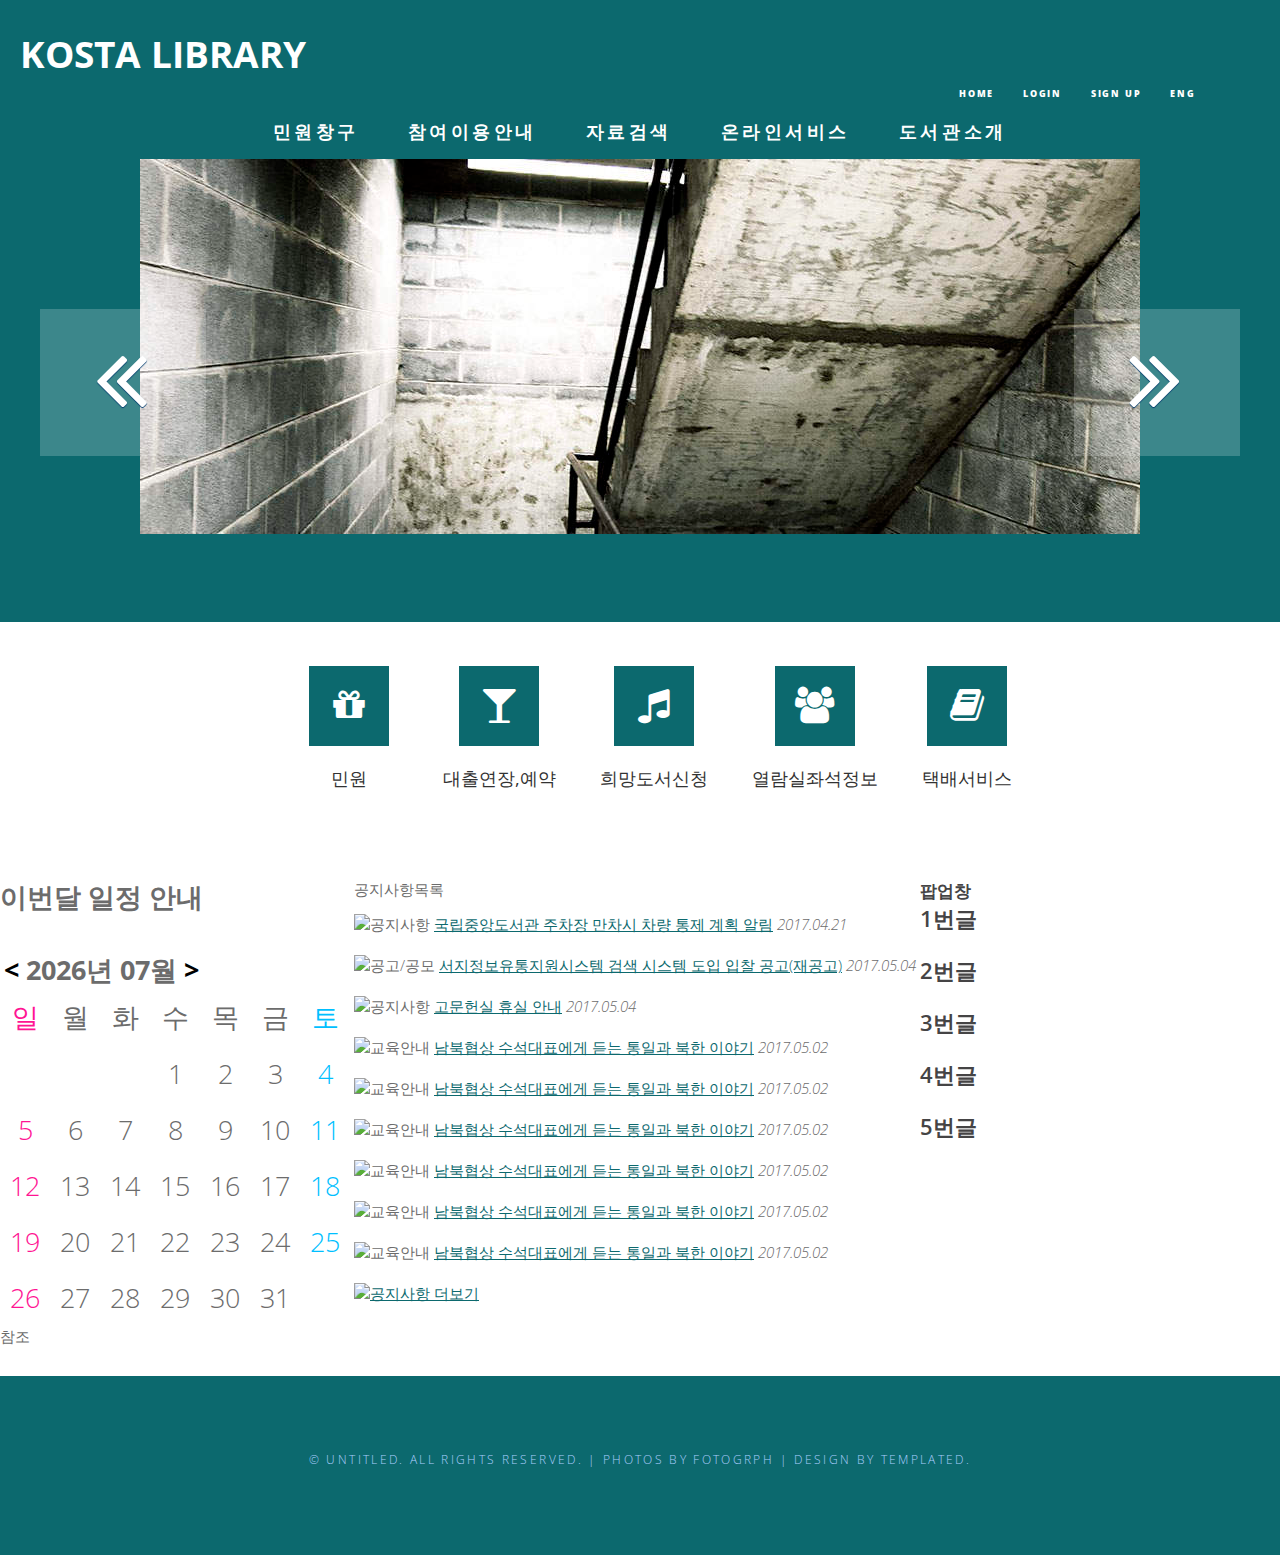
==== Temp/WebContent/index.html @ cfcb729a "0" ====
<!DOCTYPE html PUBLIC "-//W3C//DTD XHTML 1.0 Strict//EN" "http://www.w3.org/TR/xhtml1/DTD/xhtml1-strict.dtd">
<html xmlns="http://www.w3.org/1999/xhtml">
<head>
<meta http-equiv="Content-Type" content="text/html; charset=utf-8" />
<title></title>
<meta name="keywords" content="" />
<meta name="description" content="" />
<script type="text/javascript" src="http://ajax.googleapis.com/ajax/libs/jquery/1.7.1/jquery.min.js"></script>
<script type="text/javascript" src="jquery.slidertron-1.3.js"></script>
<link href="http://fonts.googleapis.com/css?family=Open+Sans:400,300,600,700,800" rel="stylesheet" />
<link href="default.css" rel="stylesheet" type="text/css" media="all" />
<link href="fonts.css" rel="stylesheet" type="text/css" media="all" />

<!--[if IE 6]><link href="default_ie6.css" rel="stylesheet" type="text/css" /><![endif]-->

</head>
<body>
<div id="header-wrapper">
   <div id="header" class="container">
      
      <div id="logo">
         <h1><a href="#">KOSTA library</a></h1>
      </div>
      
      <div id="menu">
         <div id="menu_form">
         <ul>
            <li><a href="#" accesskey="2" title="">HOME</a></li>
            <li><a href="#" accesskey="3" title="">LOGIN</a></li>
            <li><a href="#" accesskey="4" title="">SIGN UP</a></li>
            <li><a href="#" accesskey="5" title="">ENG</a></li>
         </ul><br/><br/>
         </div>

         <div id="menu_top">
         <ul>
            <li class=""><a href="#" accesskey="1" title="">민원창구</a></li>
            <li class=""><a href="#" accesskey="2" title="">참여이용안내</a></li>
            <li class=""><a href="#" accesskey="3" title="">자료검색</a></li>
            <li class=""><a href="#" accesskey="4" title="">온라인서비스</a></li>
            <li class=""><a href="#" accesskey="5" title="">도서관소개</a></li>
         </ul>
         </div>
      </div>
   </div>
</div>

		<!-- ****************************************************************************************************************** -->

			<div id="slider">
				<a href="#" class="button previous-button"><span class="icon icon-double-angle-left"></span></a>
				<a href="#" class="button next-button"><span class="icon icon-double-angle-right"></span></a>
				<div class="viewer">
					<div class="reel">
						<div class="slide">
							<a class="link" href="#">Full story ...</a>
							<img src="images/1.jpg" alt="" />
						</div>
						<div class="slide">
							<a class="link" href="#">Full story ...</a>
							<img src="images/2.jpg" alt="" />
						</div>
						<div class="slide">
							<a class="link" href="#">Full story ...</a>
							<img src="images/1.jpg" alt="" />
						</div>
					</div>
				</div>
			</div>
			
			<script type="text/javascript">
				$('#slider').slidertron({
					viewerSelector: '.viewer',
					reelSelector: '.viewer .reel',
					slidesSelector: '.viewer .reel .slide',
					advanceDelay: 3000,
					speed: 'slow',
					navPreviousSelector: '.previous-button',
					navNextSelector: '.next-button',
					slideLinkSelector: '.link'
				});
				
				window.onload = function () {
					kCalendar('content');
				};
				
				function kCalendar(id, date) {
					var content = document.getElementById(id);
					
					if( typeof( date ) !== 'undefined' ) {
						date = date.split('-');
						date[1] = date[1] - 1;
						date = new Date(date[0], date[1], date[2]);
					} else {
						var date = new Date();
					}
					var currentYear = date.getFullYear();
					//년도를 구함
					
					var currentMonth = date.getMonth() + 1;
					//연을 구함. 월은 0부터 시작하므로 +1, 12월은 11을 출력
					
					var currentDate = date.getDate();
					//오늘 일자.
					
					date.setDate(1);
					var currentDay = date.getDay();
					//이번달 1일의 요일은 출력. 0은 일요일 6은 토요일
					
					var dateString = new Array('sun', 'mon', 'tue', 'wed', 'thu', 'fri', 'sat');
					var lastDate = new Array(31, 28, 31, 30, 31, 30, 31, 31, 30, 31, 30, 31);
					if( (currentYear % 4 === 0 && currentYear % 100 !== 0) || currentYear % 400 === 0 )
						lastDate[1] = 29;
					//각 달의 마지막 일을 계산, 윤년의 경우 년도가 4의 배수이고 100의 배수가 아닐 때 혹은 400의 배수일 때 2월달이 29일 임.
					
					var currentLastDate = lastDate[currentMonth-1];
					var week = Math.ceil( ( currentDay + currentLastDate ) / 7 );
					//총 몇 주인지 구함.
					
					if(currentMonth != 1)
						var prevDate = currentYear + '-' + ( currentMonth - 1 ) + '-' + currentDate;
					else
						var prevDate = ( currentYear - 1 ) + '-' + 12 + '-' + currentDate;
					//만약 이번달이 1월이라면 1년 전 12월로 출력.
					
					if(currentMonth != 12) 
						var nextDate = currentYear + '-' + ( currentMonth + 1 ) + '-' + currentDate;
					else
						var nextDate = ( currentYear + 1 ) + '-' + 1 + '-' + currentDate;
					//만약 이번달이 12월이라면 1년 후 1월로 출력.

					
					if( currentMonth < 10 )
						var currentMonth = '0' + currentMonth;
					//10월 이하라면 앞에 0을 붙여준다.
					
					var calendar = '';
					
					calendar += '<div id="theader">';
					calendar += '<span>이번달 일정 안내</span><br/><br/>';
					calendar += '			<span><a href="#" class="tbutton previous-button" onclick="kCalendar(\'' +  id + '\', \'' + prevDate + '\')"><</a></span>';
					calendar += '			<span id="date">' + currentYear + '년 ' + currentMonth + '월</span>';
					calendar += '			<span><a href="#" class="tbutton next-button" onclick="kCalendar(\'' + id + '\', \'' + nextDate + '\')">></a></span>';
					calendar += '		</div>';
					calendar += '		<table border="0" cellspacing="0" cellpadding="10">';
					calendar += '			<caption>' + currentYear + '년 ' + currentMonth + '월 달력</caption>';
					calendar += '			<thead>';
					calendar += '				<tr>';
					calendar += '				  <th class="sun" scope="row">일</th>';
					calendar += '				  <th class="mon" scope="row">월</th>';
					calendar += '				  <th class="tue" scope="row">화</th>';
					calendar += '				  <th class="wed" scope="row">수</th>';
					calendar += '				  <th class="thu" scope="row">목</th>';
					calendar += '				  <th class="fri" scope="row">금</th>';
					calendar += '				  <th class="sat" scope="row">토</th>';
					calendar += '				</tr>';
					calendar += '			</thead>';
					calendar += '			<tbody>';
					
					var dateNum = 1 - currentDay;
					
					for(var i = 0; i < week; i++) {
						calendar += '			<tr>';
						for(var j = 0; j < 7; j++, dateNum++) {
							if( dateNum < 1 || dateNum > currentLastDate ) {
								calendar += '				<td class="' + dateString[j] + '"> </td>';
								continue;
							}
							calendar += '				<td class="' + dateString[j] + '">' + dateNum + '</td>';
						}
						calendar += '			</tr>';
					}
					
					calendar += '			</tbody>';
					calendar += '		</table>';
					calendar += '<span>참조</span>';
					
					
					content.innerHTML = calendar;
				}
			</script>

		<!-- ****************************************************************************************************************** -->


<div id="wrapper">
	<div id="featured-wrapper">
		<div id="featured" class="container">
			<div class="column1"> <a href=''><span class="icon icon-gift"></a></span><br/>
				<div class="title">
					<h2>민원</h2>
				</div>
			</div>
			<div class="column2"> <span class="icon icon-glass"></span><br/>
				<div class="title">
					<h2>대출연장,예약</h2>
				</div>
			</div>
			<div class="column3"> <span class="icon icon-music"></span><br/>
				<div class="title">
					<h2>희망도서신청</h2>
				</div>
			</div>
			<div class="column4"> <span class="icon icon-group"></span><br/>
				<div class="title">
					<h2>열람실좌석정보</h2>
				</div>
			</div>
			
			<div class="column5"> <span class="icon icon-book"></span><br/>
				<div class="title">
					<h2>택배서비스</h2>
				</div>
			</div>
		</div>
	</div>
	
	<div id="page" class="container">
		<div id="content">
		</div>
		
		<div id="notice">
				<ul class="notice_header">
					<li class="selected">
						<div class="boardBox_contnetns" id="mtab_notice">
								<span>공지사항목록</span>
						</div>
					</li>
				</ul>
				<ul class="lst01">
			<li>
				<span><img src="" alt="공지사항"></span>
				<a href="">국립중앙도서관 주차장 만차시 차량  통제 계획 알림</a>
				<em>2017.04.21</em>
			</li><br/>
			<li>
				<span><img src="" alt="공고/공모"></span>
				<a href="">서지정보유통지원시스템 검색 시스템 도입 입찰 공고(재공고)</a>
				<em>2017.05.04</em>
			</li><br/>
			<li>
				<span><img src="" alt="공지사항"></span>
				<a href="">고문헌실 휴실 안내</a>
				<em>2017.05.04</em>
			</li><br/>
			<li>
				<span><img src="" alt="교육안내"></span>
				<a href="">남북협상 수석대표에게 듣는 통일과 북한 이야기</a>
				<em>2017.05.02</em>
			</li><br/>
			<li>
				<span><img src="" alt="교육안내"></span>
				<a href="">남북협상 수석대표에게 듣는 통일과 북한 이야기</a>
				<em>2017.05.02</em>
			</li><br/>
			<li>
				<span><img src="" alt="교육안내"></span>
				<a href="">남북협상 수석대표에게 듣는 통일과 북한 이야기</a>
				<em>2017.05.02</em>
			</li><br/>
			<li>
				<span><img src="" alt="교육안내"></span>
				<a href="">남북협상 수석대표에게 듣는 통일과 북한 이야기</a>
				<em>2017.05.02</em>
			</li><br/>
			<li>
				<span><img src="" alt="교육안내"></span>
				<a href="">남북협상 수석대표에게 듣는 통일과 북한 이야기</a>
				<em>2017.05.02</em>
			</li><br/>
			<li>
				<span><img src="" alt="교육안내"></span>
				<a href="">남북협상 수석대표에게 듣는 통일과 북한 이야기</a>
				<em>2017.05.02</em>
			</li><br/>
			<li class="more"><a href=""><img src="" alt="공지사항 더보기"></a></li>
		</ul>
		</div>
		
		<div id="popup">
			<div class="popup-header">
				<h3>팝업창</h3>
			</div>
			    <h2>1번글</h2><br/>
				<h2>2번글</h2><br/>
				<h2>3번글</h2><br/>
				<h2>4번글</h2><br/>
				<h2>5번글</h2><br/>
		</div>
	</div>
</div>
<div id="copyright" class="container">
	<p>&copy; Untitled. All rights reserved. | Photos by <a href="http://fotogrph.com/">Fotogrph</a> | Design by <a href="http://templated.co" rel="nofollow">TEMPLATED</a>.</p>
</div>
</body>
</html>
---- Temp/WebContent/default.css ----
html, body
{
   height: 100%;
}

body
{
   margin: 0px;
   padding: 0px;
   background: #0C696E;
   font-family: 'Open Sans', sans-serif;
   font-size: 11pt;
   font-weight: 300;
   color: #6c6c6c;
}

#theader, th, tr, td
{
   font-family: 'Open Sans', sans-serif;
   font-size: 20pt;
   font-weight: 300;
   color: #6c6c6c;
}

h1, h2, h3
{
   margin: 0;
   padding: 0;
   font-weight: 600;
   color: #454445;
}

p, ol, ul
{
   margin-top: 0;
}

ol, ul
{
   padding: 0;
   list-style: none;
}

p
{
   line-height: 180%;
}

strong
{
}

a
{
   color: #0C696E;
}

a:hover
{
   text-decoration: none;
}

.container
{
   width: auto;
}


/******************************************************************************** */
/* Image Style                                                                   */
/******************************************************************************** */

   .image
{
   display: inline-block;
}

.image img
{
   display: block;
   width: 100%;
}

.image-full
{
   display: block;
   width: 100%;
   margin: 0 0 2em 0;
}

.image-left
{
   float: left;
   margin: 0 2em 2em 0;
}

.image-centered
{
   display: block;
   margin: 0 0 2em 0;
}

.image-centered img
{
   margin: 0 auto;
   width: auto;
}

/******************************************************************************** */
/* List Styles                                                                   */
/******************************************************************************** */

   ul.style1
{
   margin: 0;
   padding: 0em 0em 0em 0em;
   overflow: hidden;
   list-style: none;
   color: #6c6c6c
}

ul.style1 li
{
   overflow: hidden;
   display: block;
   padding: 2.80em 0em;
   border-top: 1px solid #D1CFCE;
}

ul.style1 li:first-child
{
   padding-top: 0;
   border-top: none;
}

ul.style1 .image-left
{
   margin-bottom: 0;
}

ul.style1 h3
{
   padding: 1.2em 0em 1em 0em;
   letter-spacing: 0.10em;
   text-transform: uppercase;
   font-size: 1.2em;
   font-weight: 600;
   color: #454445;
}

ul.style1 a
{
   text-decoration: none;
   color: #525252;
}

ul.style1 a:hover
{
   text-decoration: underline;
   color: #525252;
}

ul.style2
{
   margin: 0;
   padding-top: 1em;
   list-style: none;
}

ul.style2 li
{
   border-top: solid 1px #E5E5E5;
   padding: 0.80em 0 0.80em 0;
   font-family: 0.80em;
}

ul.style2 li:before
{
   display: inline-block;
   padding: 4px;
   background: #0C696E;
}

ul.style2 a
{
   display: inline-block;
   margin-left: 1em;
}

ul.style2 li:first-child
{
   border-top: 0;
   padding-top: 0;
}

ul.style2 .icon
{
   color: #FFF;
}

/******************************************************************************** */
/* Social Icon Styles                                                            */
/******************************************************************************** */

   ul.contact
{
   margin: 0;
   padding: 2em 0em 0em 0em;
   list-style: none;
}

ul.contact li
{
   display: inline-block;
   padding: 0em 0.30em;
   font-size: 1em;
}

ul.contact li span
{
   display: none;
   margin: 0;
   padding: 0;
}

ul.contact li a
{
   color: #FFF;
}

ul.contact li a:before
{
   display: inline-block;
   background: #3f3f3f;
   width: 40px;
   height: 40px;
   line-height: 40px;
   border-radius: 20px;
   text-align: center;
   color: #FFFFFF;
}

ul.contact li a.icon-twitter:before
{
   background: #2DAAE4;
}

ul.contact li a.icon-facebook:before
{
   background: #39599F;
}

ul.contact li a.icon-dribbble:before
{
   background: #C4376B;
}

ul.contact li a.icon-tumblr:before
{
   background: #31516A;
}

ul.contact li a.icon-rss:before
{
   background: #F2600B;
}

/******************************************************************************** */
/* Button Style                                                                  */
/******************************************************************************** */

   .button
{
   display: inline-block;
   padding: 1.3em 3em;
   background: #0C696E;
   -moz-transition: opacity 0.25s ease-in-out;
   -webkit-transition: opacity 0.25s ease-in-out;
   -o-transition: opacity 0.25s ease-in-out;
   -ms-transition: opacity 0.25s ease-in-out;
   transition: opacity 0.25s ease-in-out;
   letter-spacing: 0.20em;
   text-decoration: none;
   text-transform: uppercase;
   font-weight: 600;
   color: #FFF;
}

.button:hover
{
}

.button:active
{
}

.button-big
{
   padding: 1.6em 4em;
   font-size: 1.4em;
   font-weight: 900;
}

/******************************************************************************** */
/* Heading Titles                                                                */
/******************************************************************************** */

   .title
{
   margin-bottom: 3em;
}

.title h2
{
   font-weight: 400;
   font-size: 2.8em;
   color: #323232;
}

.title .byline
{
   letter-spacing: 0.15em;
   text-transform: uppercase;
   font-weight: 400;
   font-size: 1.1em;
   color: #6F6F6F;
}

/******************************************************************************** */
/* Header                                                                        */
/******************************************************************************** */
   
   #header-wrapper
{
   
}

#header
{
   position: relative;
   height: 100px;
}

/******************************************************************************** */
/* Logo                                                                          */
/******************************************************************************** */

   #logo
{
   position: absolute;
   top: 2em;
   left: 0;
   width: 100%;
}

#logo h1
{
   display: inline-block;
   font-size: 2.5em;
   text-transform: uppercase;
   font-weight: 700;
   color: #FFF;
}

#logo a
{
   text-decoration: none;
   color: #FFF;
   padding-left: 20px;
}

/******************************************************************************** */
/* Menu                                                                          */
/******************************************************************************** */

/* #menu */
/* { */
/*    position: absolute; */
/*    right: 0px; */
/*    top: 3.2em; */
/* } */


#menu_form
{
   position: absolute;
   right: 70px;
   top: 7.2em;
   margin-left: 100px;
   font-size: 0.80em;
   margin-bottom: 10px;
}

#menu_form ul
{
   display: flex;
    margin: 0 auto;
    padding-left: 550px;
}

#menu_form li
{
   display: block;
   float: none;
   text-align: center;
}

#menu_form li a, #menu_form li span
{
   display: inline-block;
   margin-left: 1.0em;
   padding: 0em 1.5em 0em 0.50em;
   letter-spacing: 0.20em;
   text-decoration: none;
   font-size: 0.80em;
   font-weight: 800;
   text-transform: uppercase;
   outline: 0;
   color: #FFF;
   padding-left: 5px;
}

#menu_top
{
   position: absolute;
    top: 5.2em;
/*     right: 0px; */
   display:block;
    font-size: 1.5em;
/*     padding: auto; */
left:50%;
margin-left:-390px;
}

#menu_top ul
{
   display: inline-block;
    margin: 0 auto;
/*     padding-left: 550px; */
   
}

#menu_top li
{
   display: block;
   float: left;
   text-align: center;
}

#menu_top li a, #menu_top li span
{
   display: inline-block;
   margin-left: 1.0em;
   padding: 0em 1.5em 0em 0.50em;
   letter-spacing: 0.20em;
   text-decoration: none;
   font-size: 0.80em;
   font-weight: 800;
   text-transform: uppercase;
   outline: 0;
   color: #FFF;
   padding-left: 5px;
}

/* #menu li:hover a, #menu li.active a, #menu li.active span */
/* { */
/* } */

/* #menu .current_page_item a */
/* { */
/*    color: #FFF; */
/* } */

/* #menu .icon */
/* { */
/*    display: inline-block; */
/*    color: #FFF; */
/* } */


/******************************************************************************** */
/* Banner                                                                        */
/******************************************************************************** */
   
   #banner-wrapper
{
   overflow: hidden;
   padding: 3em 0em;
   background: #ECECEC;
}

#banner .box-left
{
   float: left;
}

#banner .box-right
{
   float: right;
}

#banner h2
{
   margin: 0em;
   padding: 0em;
   font-weight: 400;
   font-size: 3em;
   color: #555555;
}

#banner span
{
   display: block;
   padding-top: 0.20em;
   text-transform: uppercase;
   font-size: 1.2em;
   color: #A2A2A2;
}

/******************************************************************************** */
/* Page                                                                          */
/******************************************************************************** */

   #wrapper
{
   background: #FFF;
}

#page
{
   margin: 0px auto;
   overflow: hidden;
   padding: 2em 0em;
}

#page div
{
	vertical-align: top;
	display: inline-block;
}

/******************************************************************************** */
/* Content                                                                       */
/******************************************************************************** */

#content
{
   margin: auto;
   width: auto;
}

#content #theader {text-align: center; font-weight: bold}
#content .tbutton {color: #000; text-decoration: none;}

#content table {width: auto;}

#content caption {display: none;}

#content .sun {text-align: center; color: deeppink;}
#content .mon {text-align: center;}
#content .tue {text-align: center;}
#content .wed {text-align: center;}
#content .thu {text-align: center;}
#content .fri {text-align: center;}
#content .sat {text-align: center; color: deepskyblue;}

/******************************************************************************** */
/* notice                                                                       */
/******************************************************************************** */

#notice
{
	margin: auto;
	width: auto;
}

/******************************************************************************** */
/* Sidebar                                                                       */
/******************************************************************************** */

#popup
{
   margin: auto;
   width: auto;
}

#stwo-col
{
   margin-top: 2em;
}

#stwo-col h2
{
   display: block;
   padding-bottom: 1.5em;
   letter-spacing: 0.10em;
   text-transform: uppercase;
   font-size: 1.2em;
   font-weight: 600;
   color: #454445;
}

#stwo-col .sbox1
{
   float: left;
   width: auto;
}

#stwo-col .sbox2
{
   float: right;
   width: auto;
}

/******************************************************************************** */
/* Copyright                                                                     */
/******************************************************************************** */

   #copyright
{
   overflow: hidden;
   padding: 5em 0em;
}

#copyright p
{
   letter-spacing: 0.20em;
   text-align: center;
   text-transform: uppercase;
   font-size: 0.80em;
   color: #ACCFFF;
}

#copyright a
{
   text-decoration: none;
   color: #ACCFFF;
}

/******************************************************************************** */
/* Featured                                                                      */
/******************************************************************************** */

   #featured-wrapper
{
   overflow: hidden;
   padding: 3em 0em;
   background: #FFF;
   text-align: center;
}

#featured .major
{
   overflow: hidden;
   margin-bottom: 3em;
   padding-bottom: 2em;
   border-bottom: 1px solid #E8E8E8;
}

#featured .major h2
{
   font-size: 3em;
}

#featured .major .byline
{
   font-size: 1.3em;
}

#featured .title
{
   margin-bottom: 1em;
}

#featured .title h2
{
   font-size: 1.2em;
}

#featured h2
{
   text-align: center;
}

#featured .icon
{
   position: relative;
   display: inline-block;
   width: 80px;
   height: 80px;
   background: #0C696E;
   margin: 0px auto 20px auto;
   line-height:  80px;
   font-size: 2em;
   text-align: center;
   color: #FFF;
}

#featured div
{
   display: inline-block;
}

.column1
{
   margin-right: 10px;
}

.column1,  .column2,  .column3,  .column4,  .column5
{
   margin-left: 40px;
   width: auto;
}

#slider
{
   margin: 4em auto 6em auto;
   width: 1200px;
   position: relative;
}

#slider .button
{
   display: inline-block;
   background: rgba(255,255,255,0.2);
   color: #ffffff;
   text-decoration: none;
   outline: 0;
   font-size: 1.25em;
   text-shadow: 0 1px 1px #003A6C;
   z-index: 5;
}

#slider .button:hover
{
   
}

#slider .viewer
{
   width: 1000px;
   height: 375px;
   margin: 0 auto;
   overflow: hidden;
}

#slider .viewer .reel
{
   display: none;
   height: 375px;
}

#slider .viewer .reel .slide
{
   position: relative;
   width: 1200px;
   height: 375px;
}

#slider .viewer .reel h2
{
   position: absolute;
   top: 130px;
   left: 0;
   width: 1200px;
   height: 80px;
   line-height: 80px;
   background: #111111;
   text-align: center;
   opacity: 0.85;
   font-weight: normal;
   color: #ffffff;
   font-size: 2.25em;
}

#slider .viewer .reel p
{
   position: absolute;
   top: 210px;
   left: 0;
   width: 1200px;
   height: 40px;
   line-height: 40px;
   background: #0074C6;
   text-align: center;
   opacity: 0.85;
   font-weight: normal;
   color: #ffffff;
   font-size: 1.1em;
}

#slider .icon
{
   font-size: 4em;
   color: #FFF;
}

#slider .previous-button
{
   position: absolute;
   top: 150px;
   left: 0;
}

#slider .next-button
{
   position: absolute;
   top: 150px;
   right: 0;
}

#slider .indicator
{
   margin: 30px auto 0 auto;
}

#slider .indicator ul
{
   list-style: none;
   padding: 0;
   margin: 0;
   text-align: center;
}

#slider .indicator ul li
{
   display: inline-block;
   width: 12px;
   height: 12px;
   text-indent: -9999em;
   background: #c8c8c8;
   margin: 0 2px 0 2px;
   border-radius: 8px;
   border-bottom: solid 1px #ffffff;
   border-top: solid 1px #909090;
}

#slider .indicator ul li.active
{
   background: #505050;
   border-top: solid 1px #505050;
}
---- Temp/WebContent/fonts.css ----
@charset 'UTF-8';

@font-face
{
	font-family: 'FontAwesome';
	src: url('fonts/fontawesome-webfont.eot?v=3.0.1');
	src: url('fonts/fontawesome-webfont.eot?#iefix&v=3.0.1') format('embedded-opentype'),
	     url('fonts/fontawesome-webfont.woff?v=3.0.1') format('woff'),
	     url('fonts/fontawesome-webfont.ttf?v=3.0.1') format('truetype'),
	     url('fonts/fontawesome-webfont.svg#FontAwesome') format('svg');
	font-weight: normal;
	font-style: normal;
}

@font-face
{
	font-family: 'Font-Awesome-Social';
	src: url('fonts/fontawesome-social-webfont.eot');
	src: url('fonts/fontawesome-social-webfont.eot?#iefix') format('embedded-opentype'),
	     url('fonts/fontawesome-social-webfont.woff') format('woff'),
		 url('fonts/fontawesome-social-webfont.ttf') format('truetype'),
		 url('fonts/fontawesome-social-webfont.svg#Font-Awesome-More') format('svg');
	font-weight: normal;
	font-style: normal;
}

/*********************************************************************************/
/* Icons                                                                         */
/*********************************************************************************/

	/*
		Powered by:
		
		Font Awesome (http://fortawesome.github.com/Font-Awesome/)
		Font Awesome More (http://gregoryloucas.github.com/Font-Awesome-More/)
	*/

	.icon
	{
		text-decoration: none;
	}

		.icon:before
		{
			font-size: 1.25em;
			text-decoration: none;
			font-family: FontAwesome;
			font-weight: normal;
			font-style: normal;
			-webkit-text-rendering: optimizeLegibility;
			-moz-text-rendering: optimizeLegibility;
			-ms-text-rendering: optimizeLegibility;
			-o-text-rendering: optimizeLegibility;
			text-rendering: optimizeLegibility;
			-webkit-font-smoothing: antialiased;
			-moz-font-smoothing: antialiased;
			-ms-font-smoothing: antialiased;
			-o-font-smoothing: antialiased;
			font-smoothing: antialiased;
			-webkit-font-feature-settings: "liga" 1, "dlig" 1;
			-moz-font-feature-settings: "liga=1, dlig=1";
			-ms-font-feature-settings: "liga" 1, "dlig" 1;
			-o-font-feature-settings: "liga" 1, "dlig" 1;
			font-feature-settings: "liga" 1, "dlig" 1;
		}

		.icon-glass:before                { content: "\f000"; }
		.icon-music:before                { content: "\f001"; }
		.icon-search:before               { content: "\f002"; }
		.icon-envelope:before             { content: "\f003"; }
		.icon-heart:before                { content: "\f004"; }
		.icon-star:before                 { content: "\f005"; }
		.icon-star-empty:before           { content: "\f006"; }
		.icon-user:before                 { content: "\f007"; }
		.icon-film:before                 { content: "\f008"; }
		.icon-th-large:before             { content: "\f009"; }
		.icon-th:before                   { content: "\f00a"; }
		.icon-th-list:before              { content: "\f00b"; }
		.icon-ok:before                   { content: "\f00c"; }
		.icon-remove:before               { content: "\f00d"; }
		.icon-zoom-in:before              { content: "\f00e"; }

		.icon-zoom-out:before             { content: "\f010"; }
		.icon-off:before                  { content: "\f011"; }
		.icon-signal:before               { content: "\f012"; }
		.icon-cog:before                  { content: "\f013"; }
		.icon-trash:before                { content: "\f014"; }
		.icon-home:before                 { content: "\f015"; }
		.icon-file:before                 { content: "\f016"; }
		.icon-time:before                 { content: "\f017"; }
		.icon-road:before                 { content: "\f018"; }
		.icon-download-alt:before         { content: "\f019"; }
		.icon-download:before             { content: "\f01a"; }
		.icon-upload:before               { content: "\f01b"; }
		.icon-inbox:before                { content: "\f01c"; }
		.icon-play-circle:before          { content: "\f01d"; }
		.icon-repeat:before               { content: "\f01e"; }

		/* \f020 doesn't work in Safari. all shifted one down */
		.icon-refresh:before              { content: "\f021"; }
		.icon-list-alt:before             { content: "\f022"; }
		.icon-lock:before                 { content: "\f023"; }
		.icon-flag:before                 { content: "\f024"; }
		.icon-headphones:before           { content: "\f025"; }
		.icon-volume-off:before           { content: "\f026"; }
		.icon-volume-down:before          { content: "\f027"; }
		.icon-volume-up:before            { content: "\f028"; }
		.icon-qrcode:before               { content: "\f029"; }
		.icon-barcode:before              { content: "\f02a"; }
		.icon-tag:before                  { content: "\f02b"; }
		.icon-tags:before                 { content: "\f02c"; }
		.icon-book:before                 { content: "\f02d"; }
		.icon-bookmark:before             { content: "\f02e"; }
		.icon-print:before                { content: "\f02f"; }

		.icon-camera:before               { content: "\f030"; }
		.icon-font:before                 { content: "\f031"; }
		.icon-bold:before                 { content: "\f032"; }
		.icon-italic:before               { content: "\f033"; }
		.icon-text-height:before          { content: "\f034"; }
		.icon-text-width:before           { content: "\f035"; }
		.icon-align-left:before           { content: "\f036"; }
		.icon-align-center:before         { content: "\f037"; }
		.icon-align-right:before          { content: "\f038"; }
		.icon-align-justify:before        { content: "\f039"; }
		.icon-list:before                 { content: "\f03a"; }
		.icon-indent-left:before          { content: "\f03b"; }
		.icon-indent-right:before         { content: "\f03c"; }
		.icon-facetime-video:before       { content: "\f03d"; }
		.icon-picture:before              { content: "\f03e"; }

		.icon-pencil:before               { content: "\f040"; }
		.icon-map-marker:before           { content: "\f041"; }
		.icon-adjust:before               { content: "\f042"; }
		.icon-tint:before                 { content: "\f043"; }
		.icon-edit:before                 { content: "\f044"; }
		.icon-share:before                { content: "\f045"; }
		.icon-check:before                { content: "\f046"; }
		.icon-move:before                 { content: "\f047"; }
		.icon-step-backward:before        { content: "\f048"; }
		.icon-fast-backward:before        { content: "\f049"; }
		.icon-backward:before             { content: "\f04a"; }
		.icon-play:before                 { content: "\f04b"; }
		.icon-pause:before                { content: "\f04c"; }
		.icon-stop:before                 { content: "\f04d"; }
		.icon-forward:before              { content: "\f04e"; }

		.icon-fast-forward:before         { content: "\f050"; }
		.icon-step-forward:before         { content: "\f051"; }
		.icon-eject:before                { content: "\f052"; }
		.icon-chevron-left:before         { content: "\f053"; }
		.icon-chevron-right:before        { content: "\f054"; }
		.icon-plus-sign:before            { content: "\f055"; }
		.icon-minus-sign:before           { content: "\f056"; }
		.icon-remove-sign:before          { content: "\f057"; }
		.icon-ok-sign:before              { content: "\f058"; }
		.icon-question-sign:before        { content: "\f059"; }
		.icon-info-sign:before            { content: "\f05a"; }
		.icon-screenshot:before           { content: "\f05b"; }
		.icon-remove-circle:before        { content: "\f05c"; }
		.icon-ok-circle:before            { content: "\f05d"; }
		.icon-ban-circle:before           { content: "\f05e"; }

		.icon-arrow-left:before           { content: "\f060"; }
		.icon-arrow-right:before          { content: "\f061"; }
		.icon-arrow-up:before             { content: "\f062"; }
		.icon-arrow-down:before           { content: "\f063"; }
		.icon-share-alt:before            { content: "\f064"; }
		.icon-resize-full:before          { content: "\f065"; }
		.icon-resize-small:before         { content: "\f066"; }
		.icon-plus:before                 { content: "\f067"; }
		.icon-minus:before                { content: "\f068"; }
		.icon-asterisk:before             { content: "\f069"; }
		.icon-exclamation-sign:before     { content: "\f06a"; }
		.icon-gift:before                 { content: "\f06b"; }
		.icon-leaf:before                 { content: "\f06c"; }
		.icon-fire:before                 { content: "\f06d"; }
		.icon-eye-open:before             { content: "\f06e"; }

		.icon-eye-close:before            { content: "\f070"; }
		.icon-warning-sign:before         { content: "\f071"; }
		.icon-plane:before                { content: "\f072"; }
		.icon-calendar:before             { content: "\f073"; }
		.icon-random:before               { content: "\f074"; }
		.icon-comment:before              { content: "\f075"; }
		.icon-magnet:before               { content: "\f076"; }
		.icon-chevron-up:before           { content: "\f077"; }
		.icon-chevron-down:before         { content: "\f078"; }
		.icon-retweet:before              { content: "\f079"; }
		.icon-shopping-cart:before        { content: "\f07a"; }
		.icon-folder-close:before         { content: "\f07b"; }
		.icon-folder-open:before          { content: "\f07c"; }
		.icon-resize-vertical:before      { content: "\f07d"; }
		.icon-resize-horizontal:before    { content: "\f07e"; }

		.icon-bar-chart:before            { content: "\f080"; }
		.icon-twitter-sign:before         { content: "\f081"; }
		.icon-facebook-sign:before        { content: "\f082"; }
		.icon-camera-retro:before         { content: "\f083"; }
		.icon-key:before                  { content: "\f084"; }
		.icon-cogs:before                 { content: "\f085"; }
		.icon-comments:before             { content: "\f086"; }
		.icon-thumbs-up:before            { content: "\f087"; }
		.icon-thumbs-down:before          { content: "\f088"; }
		.icon-star-half:before            { content: "\f089"; }
		.icon-heart-empty:before          { content: "\f08a"; }
		.icon-signout:before              { content: "\f08b"; }
		.icon-linkedin-sign:before        { content: "\f08c"; }
		.icon-pushpin:before              { content: "\f08d"; }
		.icon-external-link:before        { content: "\f08e"; }

		.icon-signin:before               { content: "\f090"; }
		.icon-trophy:before               { content: "\f091"; }
		.icon-github-sign:before          { content: "\f092"; }
		.icon-upload-alt:before           { content: "\f093"; }
		.icon-lemon:before                { content: "\f094"; }
		.icon-phone:before                { content: "\f095"; }
		.icon-check-empty:before          { content: "\f096"; }
		.icon-bookmark-empty:before       { content: "\f097"; }
		.icon-phone-sign:before           { content: "\f098"; }
		.icon-twitter:before              { content: "\f099"; }
		.icon-facebook:before             { content: "\f09a"; }
		.icon-github:before               { content: "\f09b"; }
		.icon-unlock:before               { content: "\f09c"; }
		.icon-credit-card:before          { content: "\f09d"; }
		.icon-rss:before                  { content: "\f09e"; }

		.icon-hdd:before                  { content: "\f0a0"; }
		.icon-bullhorn:before             { content: "\f0a1"; }
		.icon-bell:before                 { content: "\f0a2"; }
		.icon-certificate:before          { content: "\f0a3"; }
		.icon-hand-right:before           { content: "\f0a4"; }
		.icon-hand-left:before            { content: "\f0a5"; }
		.icon-hand-up:before              { content: "\f0a6"; }
		.icon-hand-down:before            { content: "\f0a7"; }
		.icon-circle-arrow-left:before    { content: "\f0a8"; }
		.icon-circle-arrow-right:before   { content: "\f0a9"; }
		.icon-circle-arrow-up:before      { content: "\f0aa"; }
		.icon-circle-arrow-down:before    { content: "\f0ab"; }
		.icon-globe:before                { content: "\f0ac"; }
		.icon-wrench:before               { content: "\f0ad"; }
		.icon-tasks:before                { content: "\f0ae"; }

		.icon-filter:before               { content: "\f0b0"; }
		.icon-briefcase:before            { content: "\f0b1"; }
		.icon-fullscreen:before           { content: "\f0b2"; }

		.icon-group:before                { content: "\f0c0"; }
		.icon-link:before                 { content: "\f0c1"; }
		.icon-cloud:before                { content: "\f0c2"; }
		.icon-beaker:before               { content: "\f0c3"; }
		.icon-cut:before                  { content: "\f0c4"; }
		.icon-copy:before                 { content: "\f0c5"; }
		.icon-paper-clip:before           { content: "\f0c6"; }
		.icon-save:before                 { content: "\f0c7"; }
		.icon-sign-blank:before           { content: "\f0c8"; }
		.icon-reorder:before              { content: "\f0c9"; }
		.icon-list-ul:before              { content: "\f0ca"; }
		.icon-list-ol:before              { content: "\f0cb"; }
		.icon-strikethrough:before        { content: "\f0cc"; }
		.icon-underline:before            { content: "\f0cd"; }
		.icon-table:before                { content: "\f0ce"; }

		.icon-magic:before                { content: "\f0d0"; }
		.icon-truck:before                { content: "\f0d1"; }
		.icon-pinterest:before            { content: "\f0d2"; }
		.icon-pinterest-sign:before       { content: "\f0d3"; }
		.icon-google-plus-sign:before     { content: "\f0d4"; }
		.icon-google-plus:before          { content: "\f0d5"; }
		.icon-money:before                { content: "\f0d6"; }
		.icon-caret-down:before           { content: "\f0d7"; }
		.icon-caret-up:before             { content: "\f0d8"; }
		.icon-caret-left:before           { content: "\f0d9"; }
		.icon-caret-right:before          { content: "\f0da"; }
		.icon-columns:before              { content: "\f0db"; }
		.icon-sort:before                 { content: "\f0dc"; }
		.icon-sort-down:before            { content: "\f0dd"; }
		.icon-sort-up:before              { content: "\f0de"; }

		.icon-envelope-alt:before         { content: "\f0e0"; }
		.icon-linkedin:before             { content: "\f0e1"; }
		.icon-undo:before                 { content: "\f0e2"; }
		.icon-legal:before                { content: "\f0e3"; }
		.icon-dashboard:before            { content: "\f0e4"; }
		.icon-comment-alt:before          { content: "\f0e5"; }
		.icon-comments-alt:before         { content: "\f0e6"; }
		.icon-bolt:before                 { content: "\f0e7"; }
		.icon-sitemap:before              { content: "\f0e8"; }
		.icon-umbrella:before             { content: "\f0e9"; }
		.icon-paste:before                { content: "\f0ea"; }
		.icon-lightbulb:before            { content: "\f0eb"; }
		.icon-exchange:before             { content: "\f0ec"; }
		.icon-cloud-download:before       { content: "\f0ed"; }
		.icon-cloud-upload:before         { content: "\f0ee"; }

		.icon-user-md:before              { content: "\f0f0"; }
		.icon-stethoscope:before          { content: "\f0f1"; }
		.icon-suitcase:before             { content: "\f0f2"; }
		.icon-bell-alt:before             { content: "\f0f3"; }
		.icon-coffee:before               { content: "\f0f4"; }
		.icon-food:before                 { content: "\f0f5"; }
		.icon-file-alt:before             { content: "\f0f6"; }
		.icon-building:before             { content: "\f0f7"; }
		.icon-hospital:before             { content: "\f0f8"; }
		.icon-ambulance:before            { content: "\f0f9"; }
		.icon-medkit:before               { content: "\f0fa"; }
		.icon-fighter-jet:before          { content: "\f0fb"; }
		.icon-beer:before                 { content: "\f0fc"; }
		.icon-h-sign:before               { content: "\f0fd"; }
		.icon-plus-sign-alt:before        { content: "\f0fe"; }

		.icon-double-angle-left:before    { content: "\f100"; }
		.icon-double-angle-right:before   { content: "\f101"; }
		.icon-double-angle-up:before      { content: "\f102"; }
		.icon-double-angle-down:before    { content: "\f103"; }
		.icon-angle-left:before           { content: "\f104"; }
		.icon-angle-right:before          { content: "\f105"; }
		.icon-angle-up:before             { content: "\f106"; }
		.icon-angle-down:before           { content: "\f107"; }
		.icon-desktop:before              { content: "\f108"; }
		.icon-laptop:before               { content: "\f109"; }
		.icon-tablet:before               { content: "\f10a"; }
		.icon-mobile-phone:before         { content: "\f10b"; }
		.icon-circle-blank:before         { content: "\f10c"; }
		.icon-quote-left:before           { content: "\f10d"; }
		.icon-quote-right:before          { content: "\f10e"; }

		.icon-spinner:before              { content: "\f110"; }
		.icon-circle:before               { content: "\f111"; }
		.icon-reply:before                { content: "\f112"; }
		.icon-github-alt:before           { content: "\f113"; }
		.icon-folder-close-alt:before     { content: "\f114"; }
		.icon-folder-open-alt:before      { content: "\f115"; }

		.icon-blogger-sign:before,.icon-blogger:before,.icon-delicious:before,.icon-dribbble-sign:before,.icon-dribbble:before,.icon-dropbox:before,.icon-drupal:before,.icon-evernote-sign:before,.icon-evernote:before,.icon-flickr-sign:before,.icon-flickr:before,.icon-forrst-sign:before,.icon-forrst:before,.icon-foursquare-sign:before,.icon-foursquare:before,.icon-git-fork:before,.icon-hacker-news:before,.icon-instagram:before,.icon-lastfm-sign:before,.icon-lastfm:before,.icon-paypal:before,.icon-picasa-sign:before,.icon-picasa:before,.icon-reddit:before,.icon-share-this-sign:before,.icon-share-this:before,.icon-skype:before,.icon-soundcloud:before,.icon-spotify:before,.icon-stack-overflow:before,.icon-tumblr-sign:before,.icon-tumblr:before,.icon-vimeo-sign:before,.icon-vimeo:before,.icon-wordpress-sign:before,.icon-wordpress:before,.icon-yelp-sign:before,.icon-yelp:before,.icon-youtube-sign:before,.icon-youtube:before              {font-family:'Font-Awesome-Social'; }

		.icon-dropbox:before              { content: "\f300"; }
		.icon-drupal:before               { content: "\f301"; }
		.icon-git-fork:before             { content: "\f302"; }
		.icon-instagram:before            { content: "\f303"; }
		.icon-share-this-sign:before      { content: "\f304"; }
		.icon-share-this:before           { content: "\f305"; }
		.icon-foursquare-sign:before      { content: "\f306"; }
		.icon-foursquare:before           { content: "\f307"; }
		.icon-hacker-news:before          { content: "\f308"; }
		.icon-skype:before                { content: "\f309"; }
		.icon-spotify:before              { content: "\f30a"; }
		.icon-soundcloud:before           { content: "\f30b"; }
		.icon-paypal:before               { content: "\f30c"; }
		.icon-youtube-sign:before         { content: "\f30d"; }
		.icon-youtube:before              { content: "\f30e"; }
		.icon-reddit:before               { content: "\f30f"; }
		.icon-blogger-sign:before         { content: "\f310"; }
		.icon-blogger:before              { content: "\f311"; }
		.icon-dribbble-sign:before        { content: "\f312"; }
		.icon-dribbble:before             { content: "\f313"; }
		.icon-evernote-sign:before        { content: "\f314"; }
		.icon-evernote:before             { content: "\f315"; }
		.icon-flickr-sign:before          { content: "\f316"; }
		.icon-flickr:before               { content: "\f317"; }
		.icon-forrst-sign:before          { content: "\f318"; }
		.icon-forrst:before               { content: "\f319"; }
		.icon-delicious:before            { content: "\f31a"; }
		.icon-lastfm-sign:before          { content: "\f31b"; }
		.icon-lastfm:before               { content: "\f31c"; }
		.icon-picasa-sign:before          { content: "\f31d"; }
		.icon-picasa:before               { content: "\f31e"; }
		.icon-stack-overflow:before       { content: "\f320"; }
		.icon-tumblr-sign:before          { content: "\f321"; }
		.icon-tumblr:before               { content: "\f322"; }
		.icon-vimeo-sign:before           { content: "\f323"; }
		.icon-vimeo:before                { content: "\f324"; }
		.icon-wordpress-sign:before       { content: "\f325"; }
		.icon-wordpress:before            { content: "\f326"; }
		.icon-yelp-sign:before            { content: "\f327"; }
		.icon-yelp:before                 { content: "\f328"; }
		.icon-cloud-upload:before		  { content: "\f0ee"; }
		.icon-cloud-download:before		  { content: "\f0ed"; }
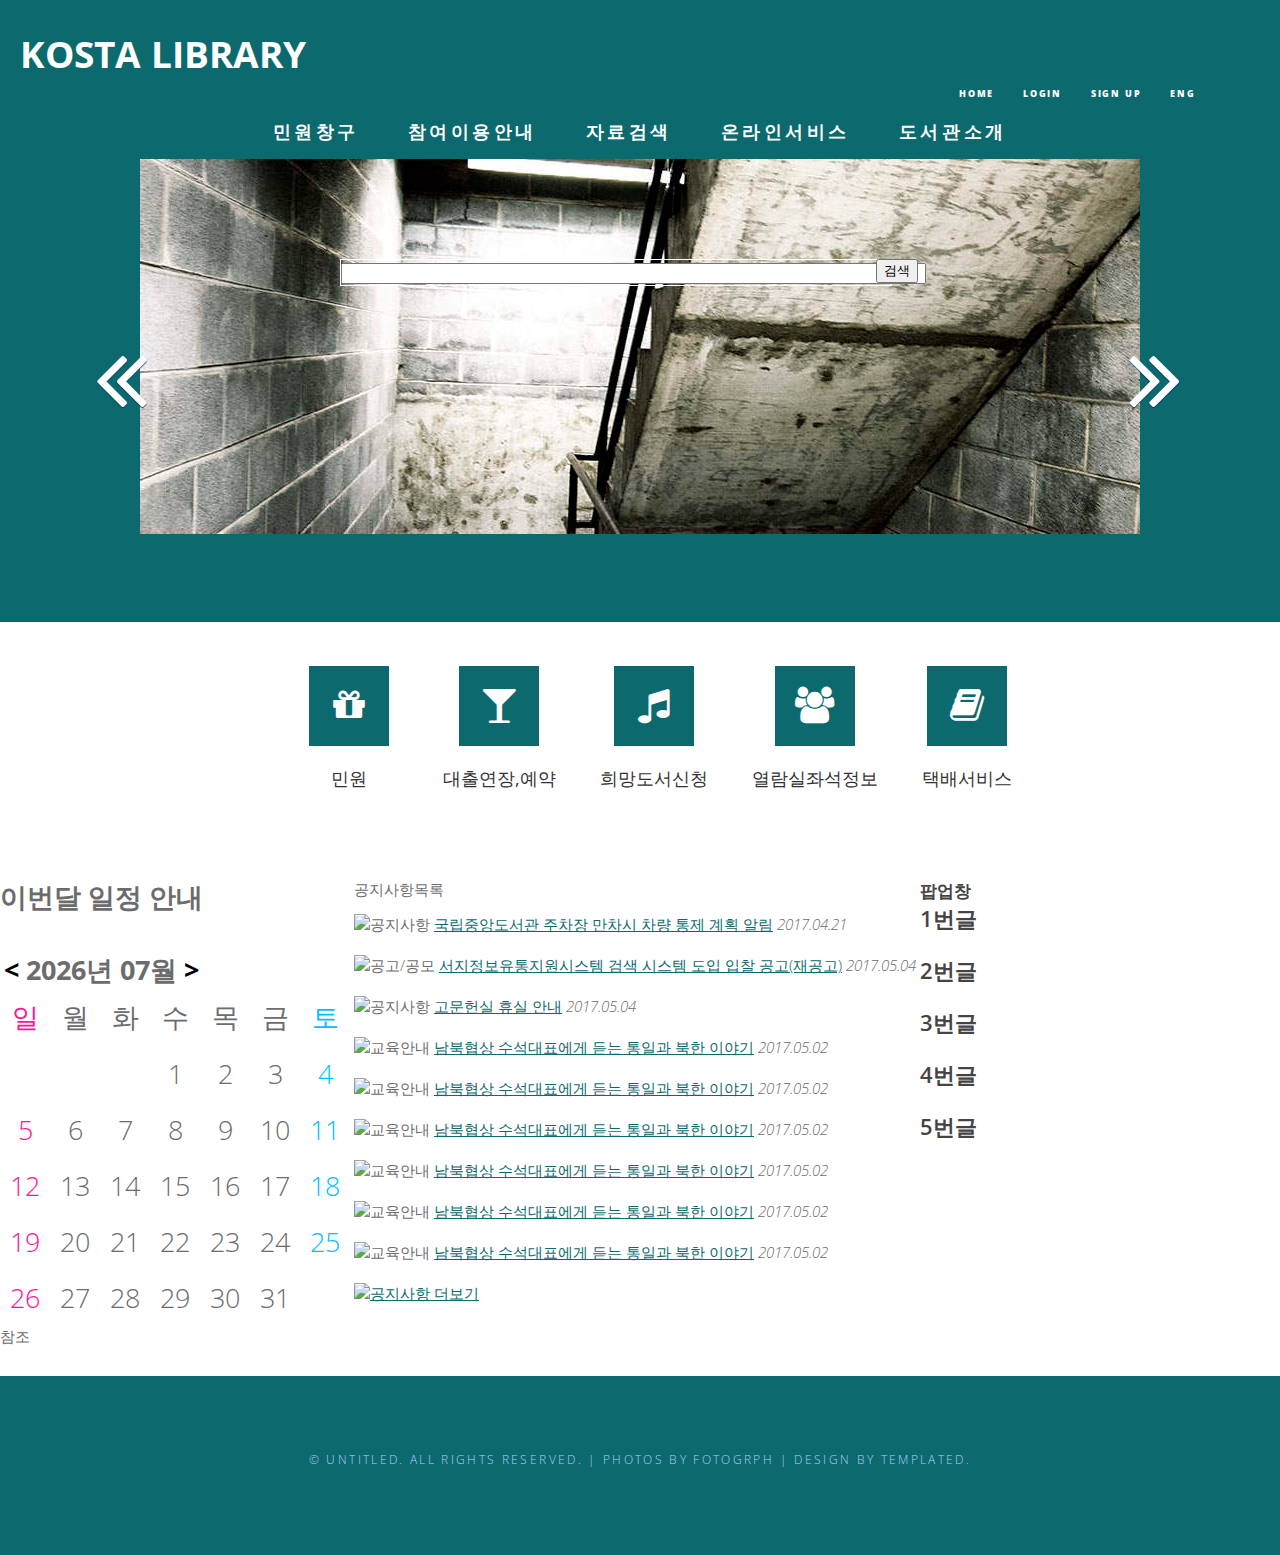
==== commit 3ca2dc46: "hyunjin" ====
--- a/Temp/WebContent/index.html
+++ b/Temp/WebContent/index.html
@@ -51,7 +51,25 @@
 				<a href="#" class="button previous-button"><span class="icon icon-double-angle-left"></span></a>
 				<a href="#" class="button next-button"><span class="icon icon-double-angle-right"></span></a>
 				<div class="viewer">
-					<div class="reel">
+
+
+
+
+
+			<div class="searchbox">
+				<input type="text" id="kwd" name="kwd" size="70"></input>
+			</div>
+			<div class="searchbtn">
+				<button type="button" id="searchbtn" name="searchbtn">
+					검색</input>
+			</div>
+
+
+
+
+
+
+			<div class="reel">
 						<div class="slide">
 							<a class="link" href="#">Full story ...</a>
 							<img src="images/1.jpg" alt="" />
--- a/Temp/WebContent/default.css
+++ b/Temp/WebContent/default.css
@@ -65,6 +65,45 @@
 {
    width: auto;
 }
+
+/******************************************************************************** */
+/* SearchBox                                                                 */
+/******************************************************************************** */
+
+.searchbox 
+{
+	position: absolute;
+   
+    width: 550px;
+    height: 25px;
+    margin: 100px 200px;
+    color: #666;
+    font-size: 14px;
+    line-height: 25px;
+    border: 1px solid #fff;
+    z-index: 999 !important;
+    top: 0;
+    display: inline-block;
+}
+
+.searchbtn
+{	
+	z-index: 999 !important;
+	display: inline-block;
+    width: 64px;
+    height: 48px;
+    margin: 100px 200px;
+    top: 0;
+    right: 0px;
+/*     overflow: hidden; */
+/*     text-indent: -9999px; */
+/*     border: 0; */
+/*     cursor: pointer; */
+    position: absolute;
+/*     cursor: pointer; */
+/*     background: url(../_res/new_img/main/btn_main_search.png) center center no-repeat; */
+}
+
 
 
 /******************************************************************************** */
@@ -723,7 +762,7 @@
 #slider .button
 {
    display: inline-block;
-   background: rgba(255,255,255,0.2);
+   background: rgba(255,255,255,0.00001);
    color: #ffffff;
    text-decoration: none;
    outline: 0;
